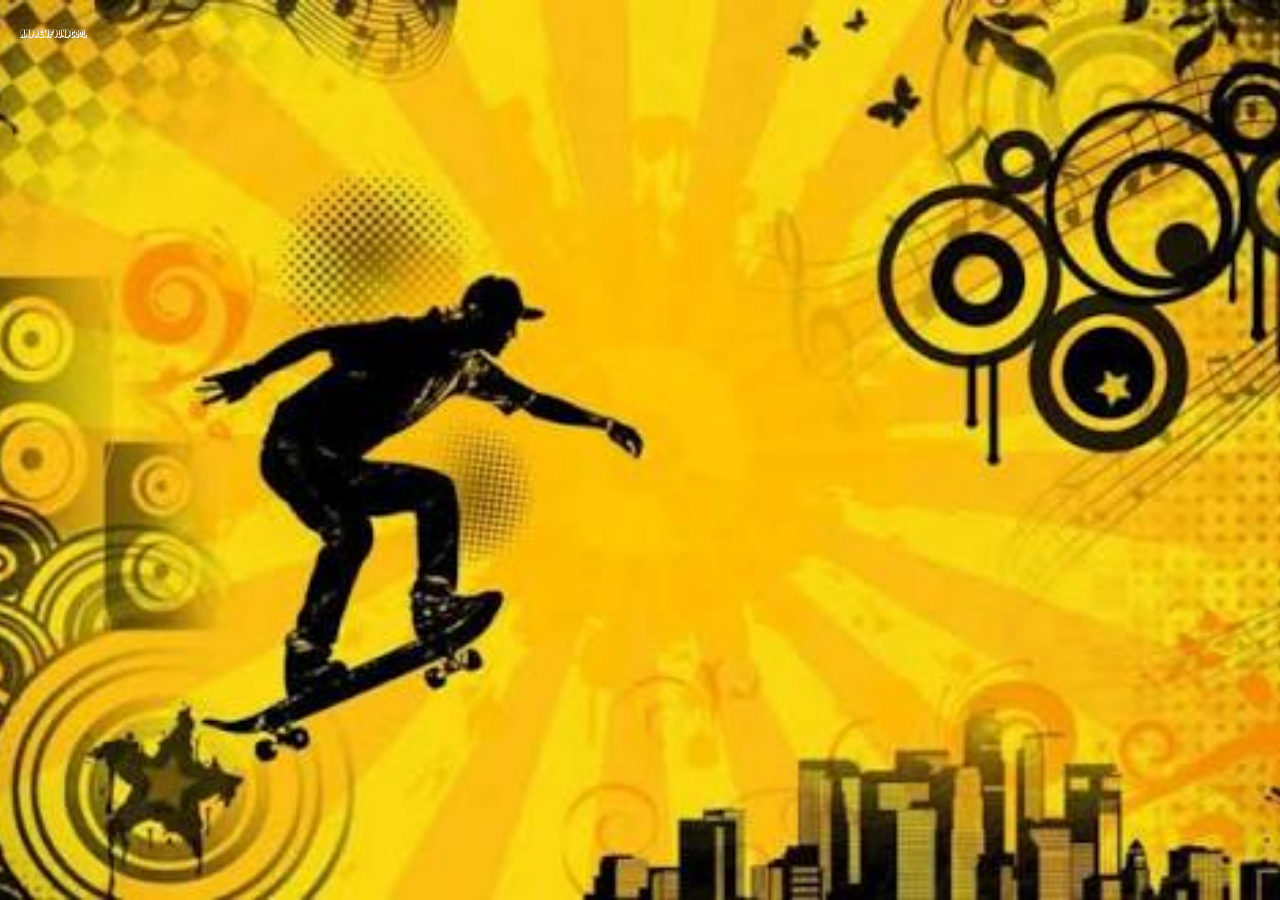
==== index.html @ 89d05a1b "Replace WIP header with logo image" ====
<!DOCTYPE html>
<html lang="en">
  <head>
    <meta charset="UTF-8">
    <meta name="viewport" content="width=device-width, initial-scale=1.0">
    <meta http-equiv="X-UA-Compatible" content="ie=edge">
    <title>andrewfoundcool's website</title>
    <link rel="stylesheet" href="./style.css">
    <link rel="icon" href="icon.png" type="image/x-icon">
  </head>
  <body>
    <main>
        <img src="Logo.png" alt="Logo" style="width:90px;height:auto;">
    </main>
  </body>
</html>
---- style.css ----
html { 
  background: url(Background.jpg) no-repeat center center fixed; 
  -webkit-background-size: cover;
  -moz-background-size: cover;
  -o-background-size: cover;
  background-size: cover;
}
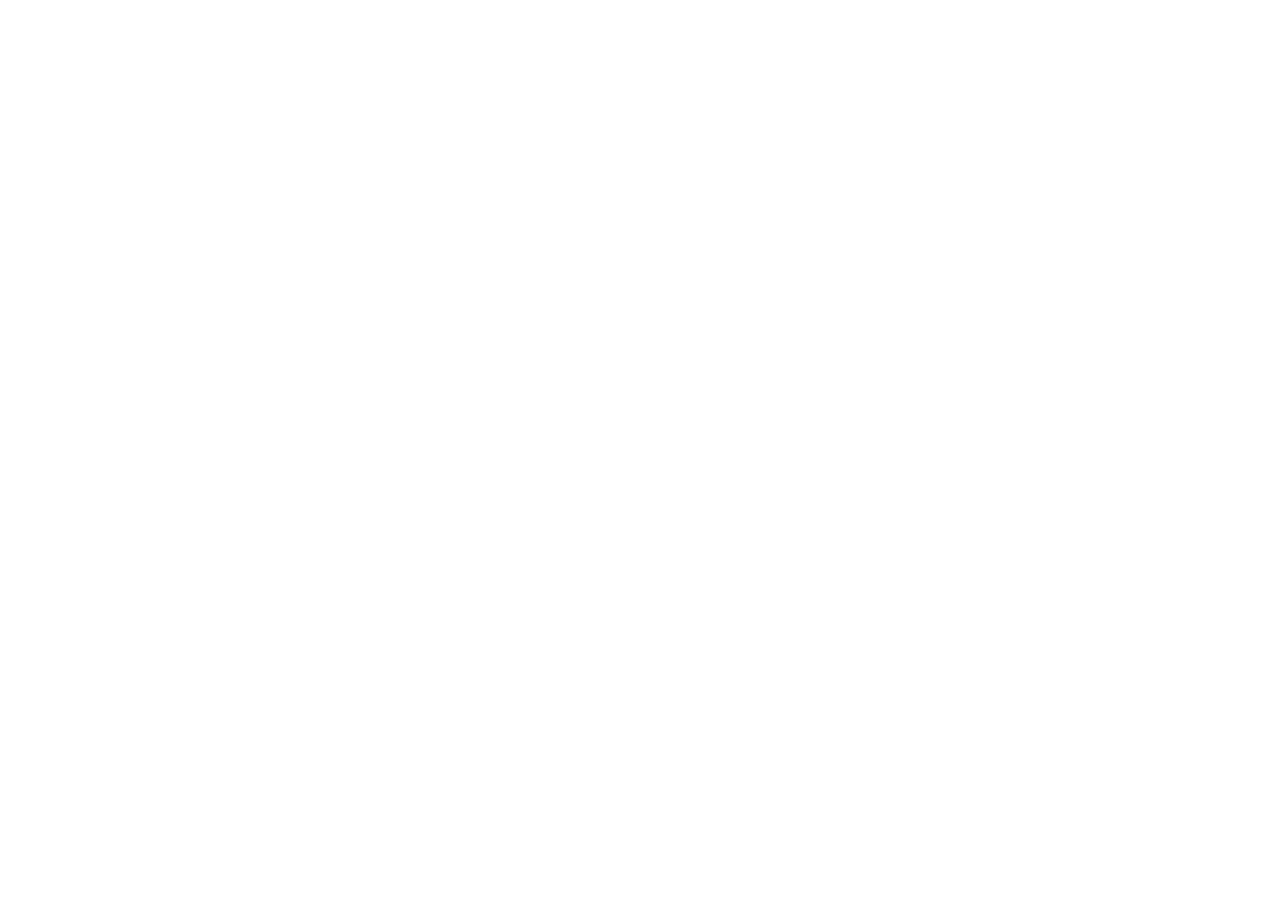
==== commit eaa77bac: "Add hover effect and shake animation to images Added CSS styles for image hover effect and shake ani" ====
--- a/index.html
+++ b/index.html
@@ -3,7 +3,25 @@
   <head>
     <meta charset="UTF-8">
     <meta name="viewport" content="width=device-width, initial-scale=1.0">
-    <meta http-equiv="X-UA-Compatible" content="ie=edge">
+    <style>
+img:hover {
+  animation: shake 0.5s;
+  animation-iteration-count: infinite;
+}
+
+@keyframes shake {
+  0% { transform: translate(1px, 1px) rotate(0deg); }
+  10% { transform: translate(-1px, -2px) rotate(-1deg); }
+  20% { transform: translate(-3px, 0px) rotate(1deg); }
+  30% { transform: translate(3px, 2px) rotate(0deg); }
+  40% { transform: translate(1px, -1px) rotate(1deg); }
+  50% { transform: translate(-1px, 2px) rotate(-1deg); }
+  60% { transform: translate(-3px, 1px) rotate(0deg); }
+  70% { transform: translate(3px, 1px) rotate(-1deg); }
+  80% { transform: translate(-1px, -1px) rotate(1deg); }
+  90% { transform: translate(1px, 2px) rotate(0deg); }
+  100% { transform: translate(1px, -2px) rotate(-1deg); }
+}
     <title>andrewfoundcool's website</title>
     <link rel="stylesheet" href="./style.css">
     <link rel="icon" href="icon.png" type="image/x-icon">
@@ -14,3 +32,4 @@
     </main>
   </body>
 </html>
+</style>
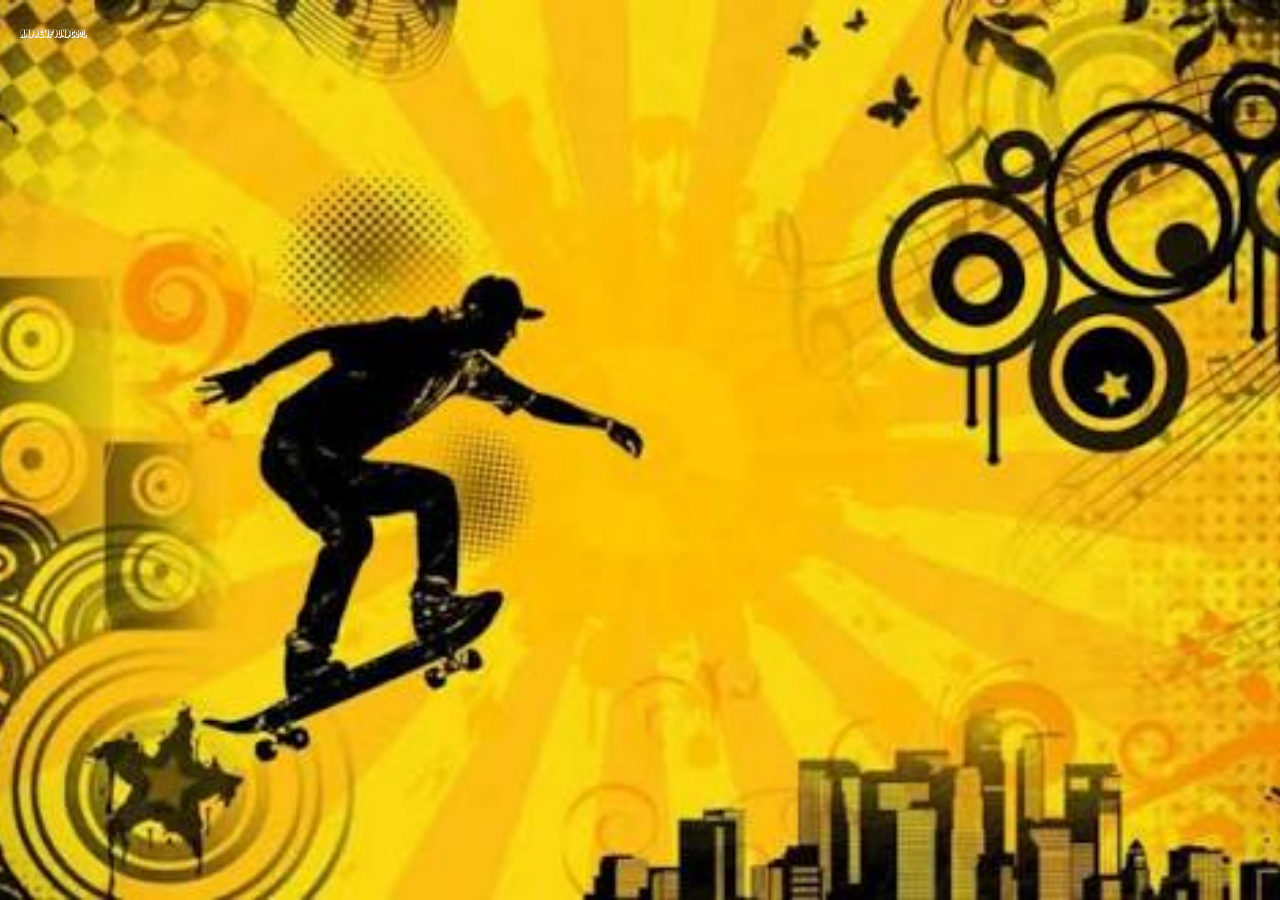
==== commit 149d9e2b: "Fix misplaced closing style tag in index.html" ====
--- a/index.html
+++ b/index.html
@@ -22,6 +22,7 @@
   90% { transform: translate(1px, 2px) rotate(0deg); }
   100% { transform: translate(1px, -2px) rotate(-1deg); }
 }
+</style>
     <title>andrewfoundcool's website</title>
     <link rel="stylesheet" href="./style.css">
     <link rel="icon" href="icon.png" type="image/x-icon">
@@ -32,4 +33,3 @@
     </main>
   </body>
 </html>
-</style>
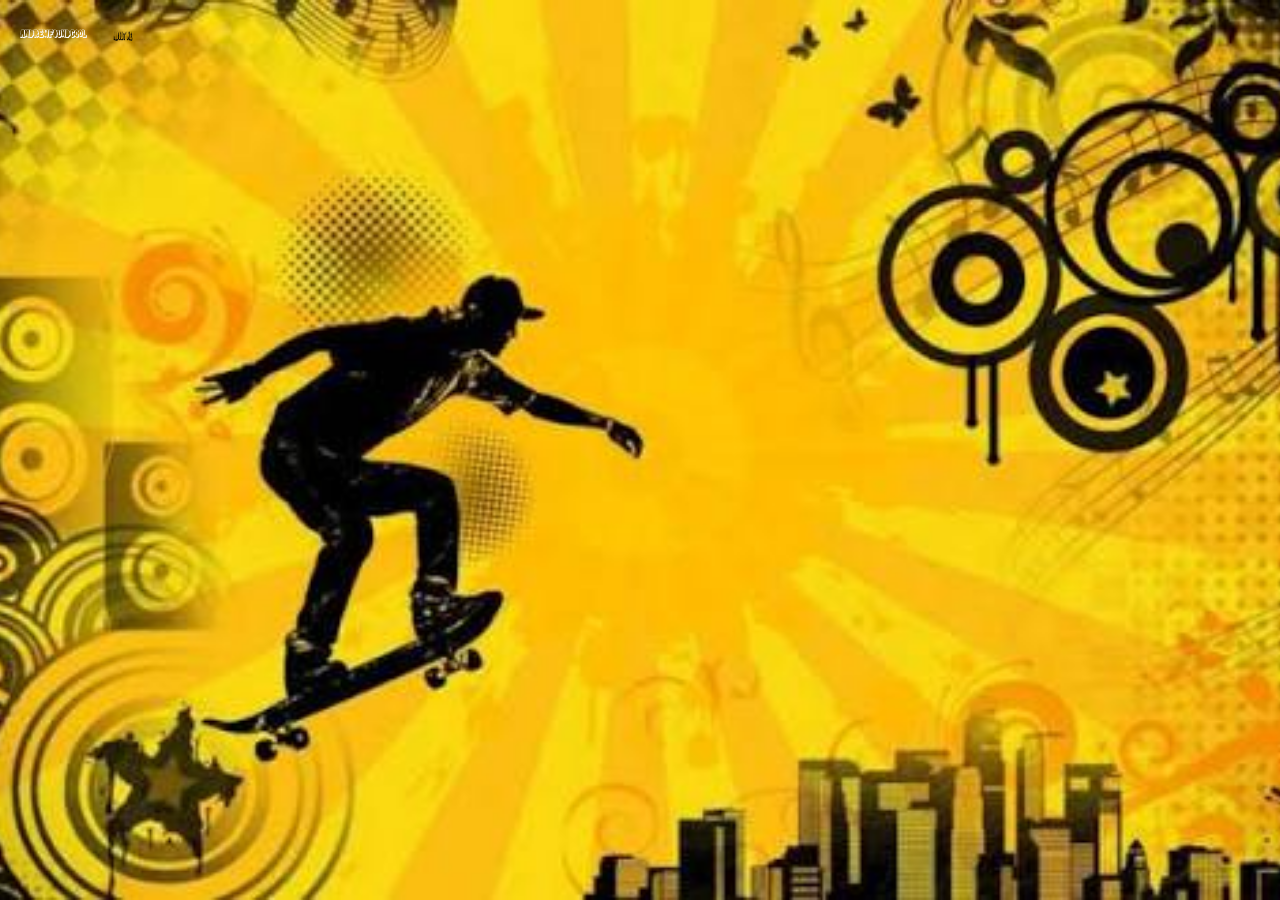
==== commit 2168efb4: "Add link to About Me page in index.html" ====
--- a/index.html
+++ b/index.html
@@ -30,6 +30,7 @@
   <body>
     <main>
         <img src="Logo.png" alt="Logo" style="width:90px;height:auto;">
+      <a href="about.html"><img src="about.png" alt="About Me" style="width:42px;height:42px;"></a>
     </main>
   </body>
 </html>
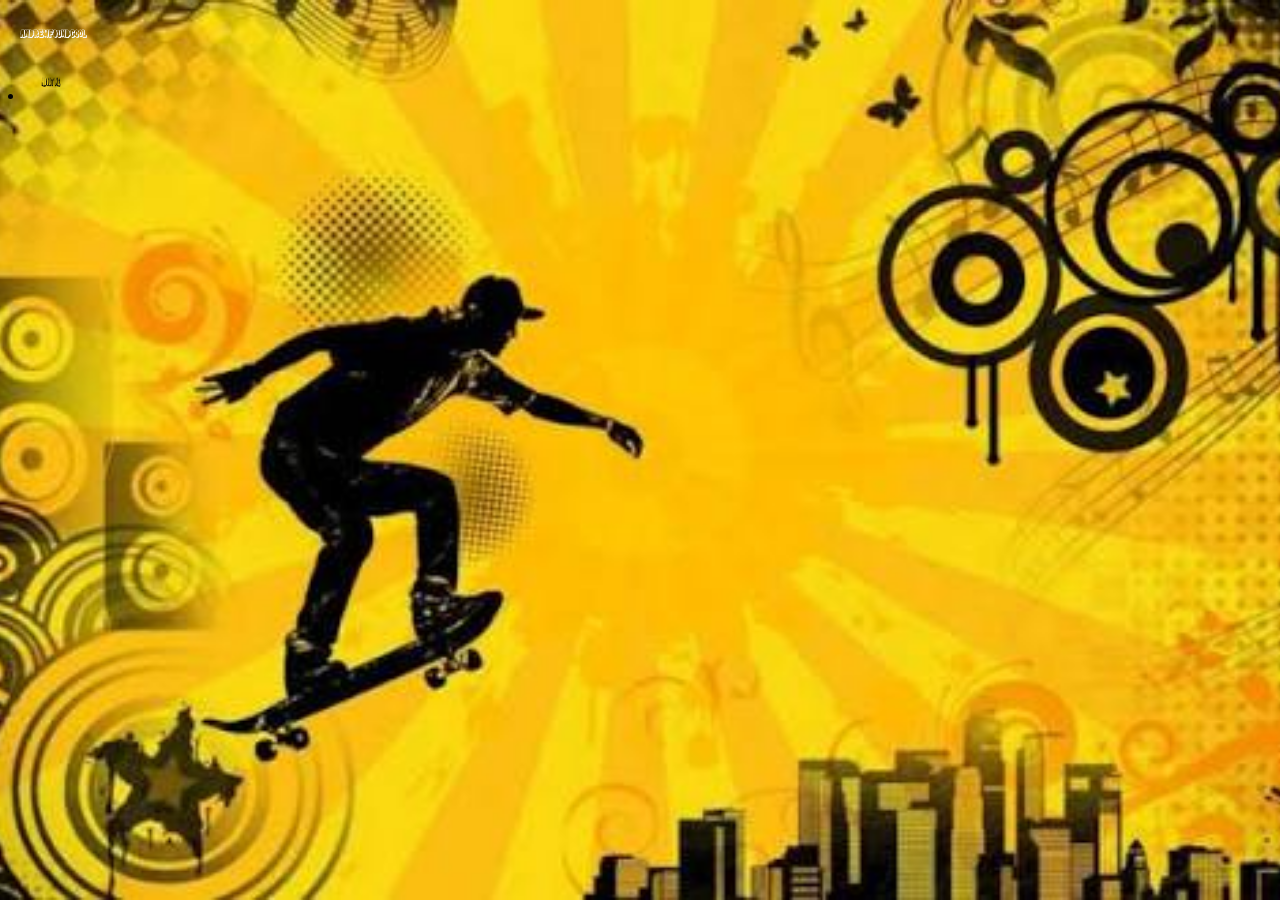
==== commit 3a52c6c8: "Wrap About Me link in a list item" ====
--- a/index.html
+++ b/index.html
@@ -30,7 +30,7 @@
   <body>
     <main>
         <img src="Logo.png" alt="Logo" style="width:90px;height:auto;">
-      <a href="about.html"><img src="about.png" alt="About Me" style="width:42px;height:42px;"></a>
+       <li><a href="about.html"><img src="about.png" alt="About Me" style="width:42px;height:42px;"></a></li>
     </main>
   </body>
 </html>
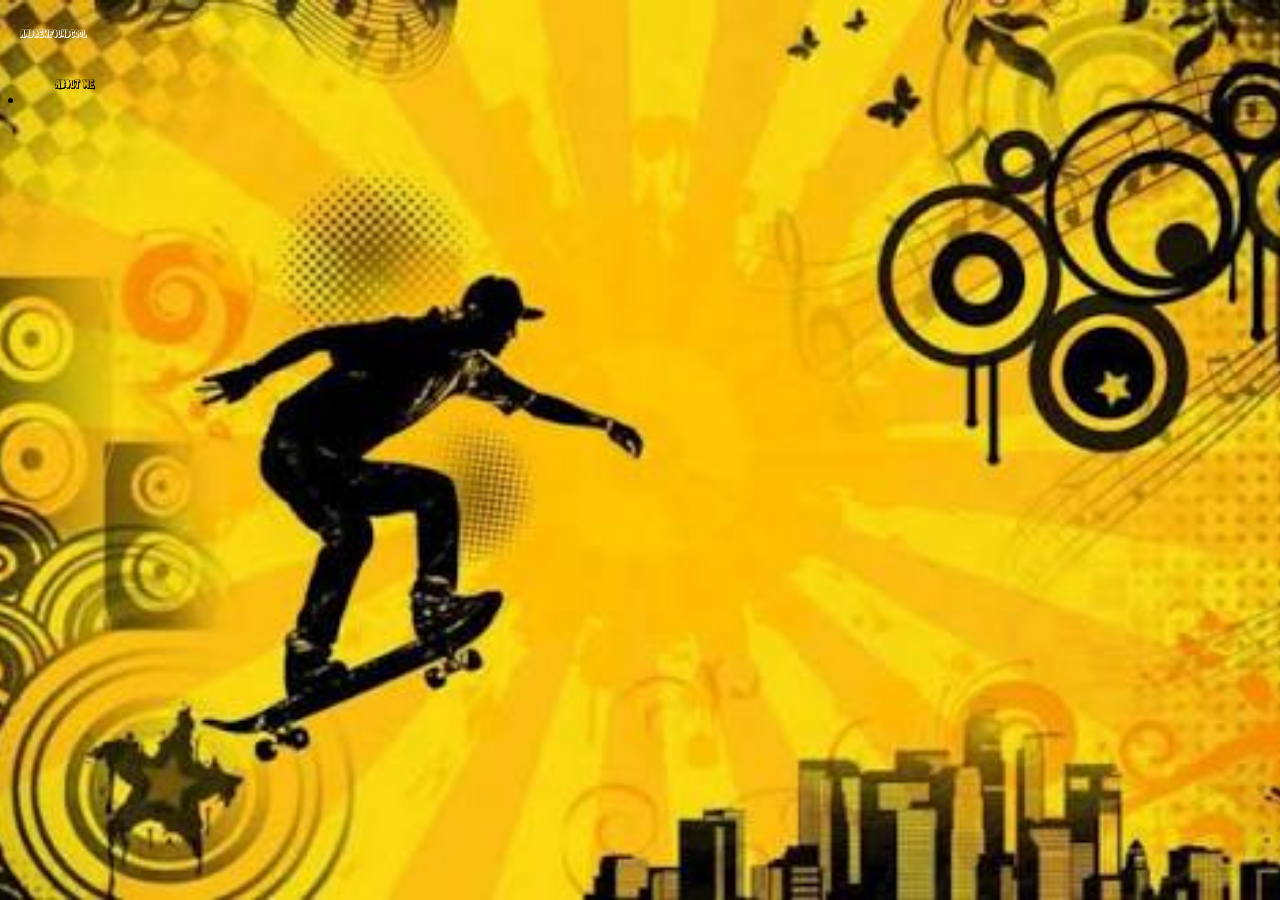
==== commit 1efdd0ca: "Adjust About Me image size in index.html Updated the image size for the About Me link to be responsi" ====
--- a/index.html
+++ b/index.html
@@ -30,7 +30,7 @@
   <body>
     <main>
         <img src="Logo.png" alt="Logo" style="width:90px;height:auto;">
-       <li><a href="about.html"><img src="about.png" alt="About Me" style="width:42px;height:42px;"></a></li>
+       <li><a href="about.html"><img src="about.png" alt="About Me" style="width:90px;height:auto;"></a></li>
     </main>
   </body>
 </html>
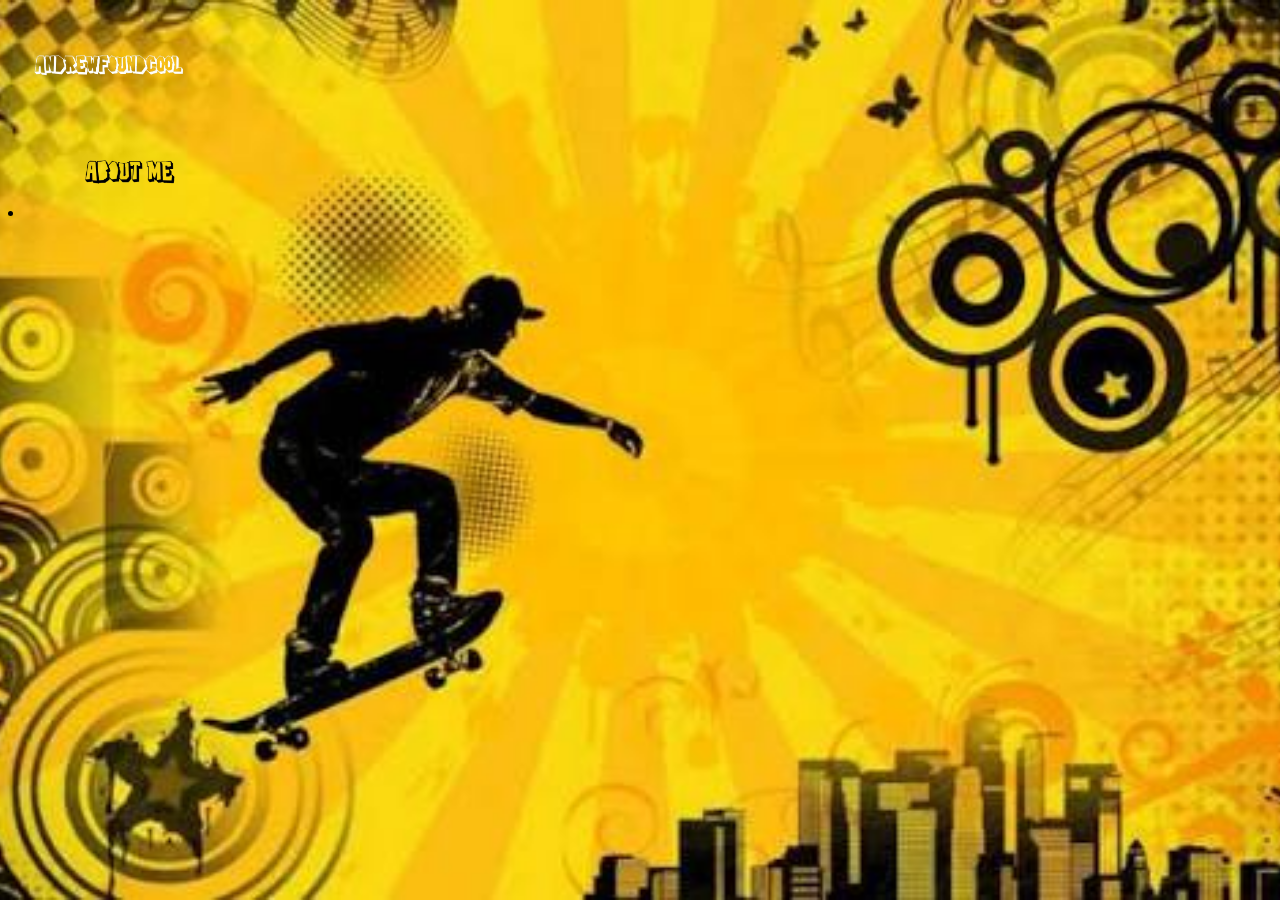
==== commit b2f0b3a5: "Increase image sizes in index.html Updated image sizes for logo and about section." ====
--- a/index.html
+++ b/index.html
@@ -29,8 +29,8 @@
   </head>
   <body>
     <main>
-        <img src="Logo.png" alt="Logo" style="width:90px;height:auto;">
-       <li><a href="about.html"><img src="about.png" alt="About Me" style="width:90px;height:auto;"></a></li>
+        <img src="Logo.png" alt="Logo" style="width:200px;height:auto;">
+       <li><a href="about.html"><img src="about.png" alt="About Me" style="width:200px;height:auto;"></a></li>
     </main>
   </body>
 </html>
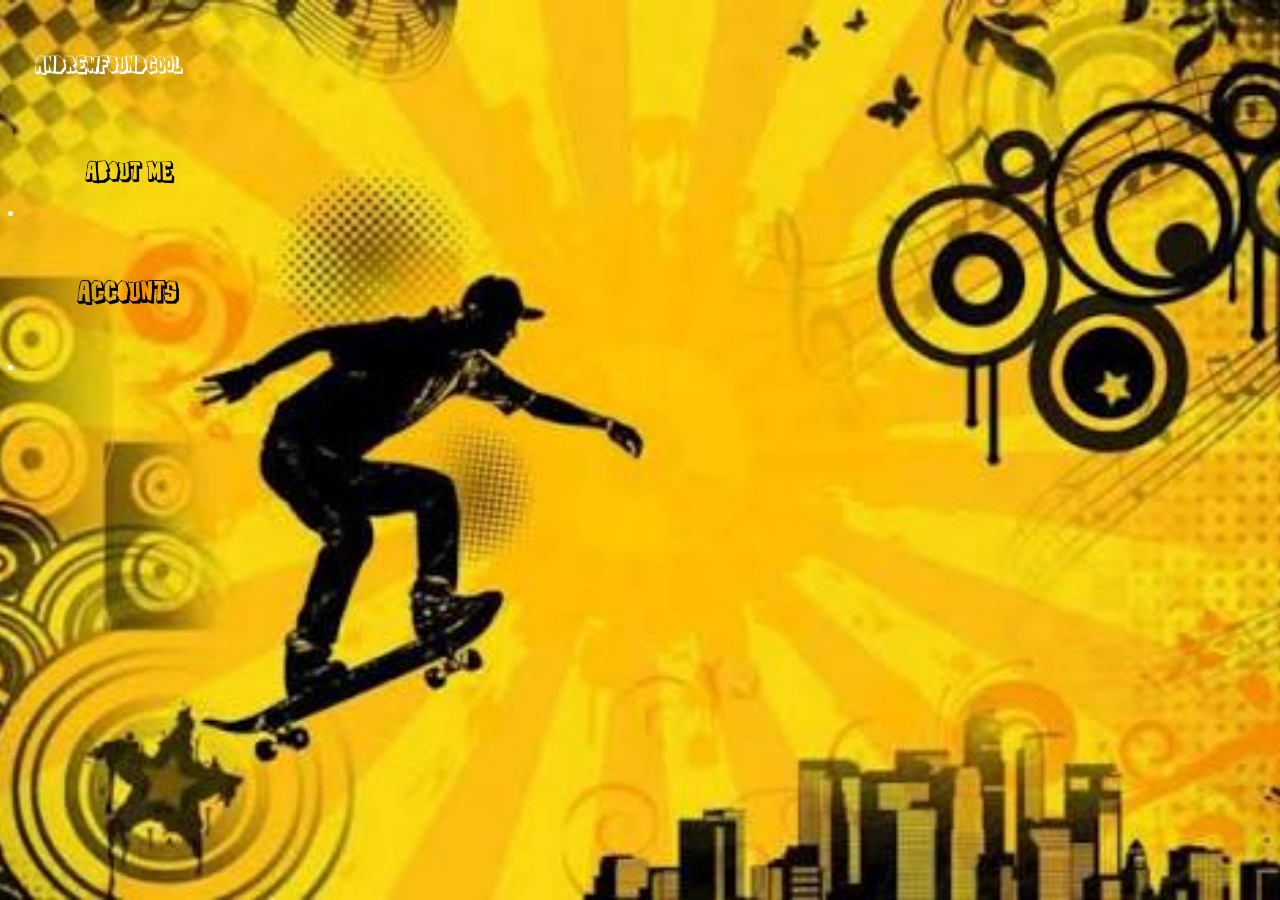
==== commit ca969d4c: "Add link to accounts page in index.html" ====
--- a/index.html
+++ b/index.html
@@ -31,6 +31,7 @@
     <main>
         <img src="Logo.png" alt="Logo" style="width:200px;height:auto;">
        <li><a href="about.html"><img src="about.png" alt="About Me" style="width:200px;height:auto;"></a></li>
+       <li><a href="accounts.html"><img src="accounts.png" alt="Accounts" style="width:200px;height:auto;"></a></li>
     </main>
   </body>
 </html>
--- a/style.css
+++ b/style.css
@@ -5,3 +5,8 @@
   -o-background-size: cover;
   background-size: cover;
 }
+body {
+  background-color: ;
+  color: white;
+  font-family: Verdana;
+}
